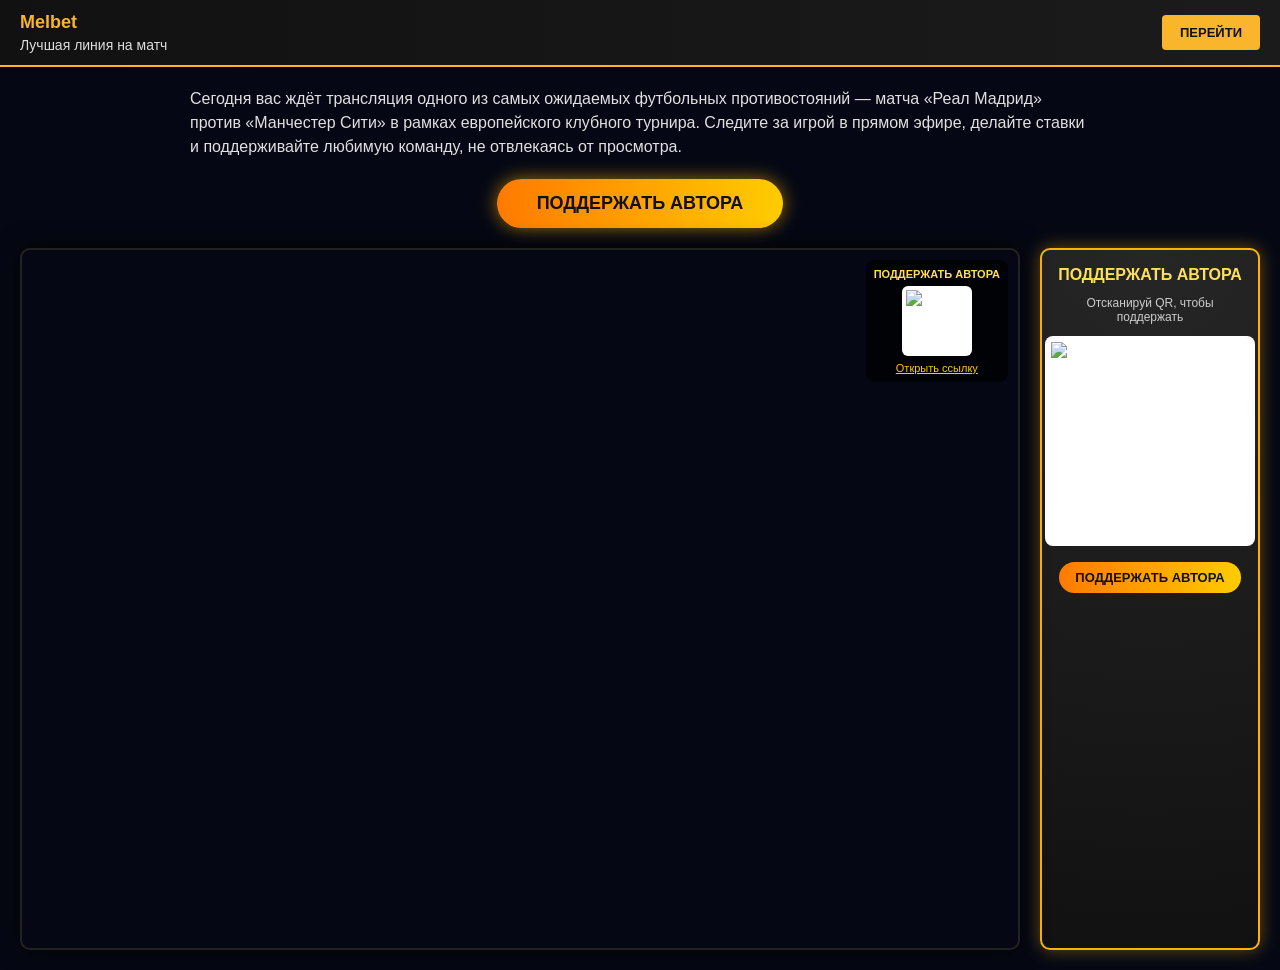
==== index.html @ c6ae3893 "Update index.html" ====
<!DOCTYPE html>
<html lang="ru">
<head>
    <meta charset="UTF-8">
    <title>Трансляция матча Реал Мадрид — Манчестер Сити</title>
    <meta name="viewport" content="width=device-width, initial-scale=1.0">
    <style>
        * { box-sizing: border-box; margin: 0; padding: 0; }
        body {
            font-family: Arial, sans-serif;
            background: #050814;
            color: #fff;
        }

        a { text-decoration: none; }

        .top-bar {
            width: 100%;
            background: linear-gradient(90deg, #111, #1b1b1b);
            padding: 12px 20px;
            display: flex;
            align-items: center;
            justify-content: space-between;
            border-bottom: 2px solid #f9b52b;
        }
        .top-bar-left {
            display: flex;
            flex-direction: column;
            gap: 4px;
        }
        .top-bar-title {
            font-size: 18px;
            font-weight: 700;
            color: #f9b52b;
        }
        .top-bar-link {
            font-size: 14px;
            color: #ddd;
        }
        .melbet-btn {
            background: #f9b52b;
            color: #111;
            padding: 10px 18px;
            border-radius: 4px;
            font-weight: 700;
            text-transform: uppercase;
            font-size: 13px;
        }

        .page-wrapper {
            padding: 20px;
        }

        /* Вводный текст о матче */
        .intro-text {
            max-width: 900px;
            margin: 0 auto 20px auto;
            font-size: 16px;
            line-height: 1.5;
            color: #e0e0e0;
        }

        .support-top-btn-wrapper {
            text-align: center;
            margin-bottom: 20px;
        }
        .support-top-btn {
            display: inline-block;
            background: linear-gradient(90deg, #ff7a00, #ffcc00);
            color: #111;
            padding: 14px 40px;
            border-radius: 999px;
            font-size: 18px;
            font-weight: 800;
            text-transform: uppercase;
            box-shadow: 0 0 18px rgba(255, 180, 0, 0.6);
        }

        .main-block {
            display: flex;
            justify-content: center;
            align-items: stretch;
            gap: 20px;
        }

        .video-wrapper {
            position: relative;
            flex: 1 1 auto;
            max-width: 1200px;
            border-radius: 10px;
            overflow: hidden;
            box-shadow: 0 0 25px rgba(0, 0, 0, 0.8);
            border: 2px solid #222;
            padding-top: 56.25%; /* 16:9 */
        }
        .video-wrapper iframe {
            position: absolute;
            inset: 0;
            width: 100%;
            height: 100%;
            border: 0;
            z-index: 1;
        }

        /* QR в правом верхнем углу видео */
        .video-support-qr {
            position: absolute;
            top: 10px;
            right: 10px;
            z-index: 10;
            background: rgba(0, 0, 0, 0.7);
            border-radius: 8px;
            padding: 8px;
            display: flex;
            flex-direction: column;
            align-items: center;
            gap: 6px;
        }

        .video-support-qr-title {
            font-size: 11px;
            text-transform: uppercase;
            font-weight: 700;
            color: #ffde59;
            text-align: center;
        }

        .video-support-qr-img {
            width: 70px;
            height: 70px;
            background: #fff;
            border-radius: 6px;
            padding: 4px;
        }

        .video-support-qr-img img {
            width: 100%;
            height: 100%;
            object-fit: contain;
        }

        .video-support-qr-link {
            font-size: 11px;
            color: #ffcc00;
            text-decoration: underline;
        }

        .side-panel {
            width: 220px;
            min-width: 200px;
            background: radial-gradient(circle at top, #262626, #111);
            border-radius: 10px;
            padding: 16px;
            border: 2px solid #ffb300;
            box-shadow: 0 0 18px rgba(255, 179, 0, 0.4);
            display: flex;
            flex-direction: column;
            align-items: center;
            justify-content: flex-start;
            gap: 12px;
            flex-shrink: 0;
        }
        .side-title {
            text-transform: uppercase;
            font-size: 16px;
            font-weight: 800;
            text-align: center;
            color: #ffde59;
        }
        .side-subtitle {
            font-size: 12px;
            text-align: center;
            color: #ccc;
        }
        .qr-box {
            width: 6cm;
            height: 6cm;
            max-width: 210px;
            max-height: 210px;
            background: #fff;
            padding: 6px;
            border-radius: 8px;
            display: flex;
            align-items: center;
            justify-content: center;
        }
        .qr-box img {
            width: 100%;
            height: 100%;
            object-fit: contain;
        }
        .side-btn {
            display: inline-block;
            margin-top: 4px;
            background: linear-gradient(90deg, #ff7a00, #ffcc00);
            color: #111;
            padding: 8px 16px;
            border-radius: 999px;
            font-weight: 700;
            font-size: 13px;
            text-transform: uppercase;
        }

        @media (max-width: 900px) {
            .main-block {
                flex-direction: column;
                align-items: stretch;
            }
            .side-panel {
                width: 100%;
                max-width: 360px;
                margin: 0 auto;
            }
        }

        @media (max-width: 480px) {
            .top-bar {
                flex-direction: column;
                align-items: flex-start;
                gap: 8px;
            }
            .page-wrapper {
                padding: 12px;
            }
            .support-top-btn {
                width: 100%;
                max-width: 320px;
                font-size: 16px;
            }
        }
    </style>
</head>
<body>
<div class="top-bar">
    <div class="top-bar-left">
        <div class="top-bar-title">Melbet</div>
        <a href="https://clck.ru/3Mo7a2" class="top-bar-link" target="_blank" rel="noopener noreferrer">
            Лучшая линия на матч
        </a>
    </div>
    <a href="https://clck.ru/3Mo7a2" class="melbet-btn" target="_blank" rel="noopener noreferrer">
        Перейти
    </a>
</div>

<div class="page-wrapper">

    <div class="intro-text">
        Сегодня вас ждёт трансляция одного из самых ожидаемых футбольных противостояний — матча «Реал Мадрид» против «Манчестер Сити» в рамках европейского клубного турнира. 
        Следите за игрой в прямом эфире, делайте ставки и поддерживайте любимую команду, не отвлекаясь от просмотра.
    </div>

    <div class="support-top-btn-wrapper">
        <a href="https://www.donationalerts.com/r/gorra" class="support-top-btn" target="_blank" rel="noopener noreferrer">
            Поддержать автора
        </a>
    </div>

    <div class="main-block">
        <div class="video-wrapper">
            <!-- ТВОЙ СТРИМ -->
            <iframe src="https://playball10.com/p2p-reserv/10tka9.php"
                    allowfullscreen
                    referrerpolicy="no-referrer">
            </iframe>

            <!-- QR поверх видео в правом верхнем углу -->
            <div class="video-support-qr">
                <div class="video-support-qr-title">Поддержать автора</div>
                <div class="video-support-qr-img">
                    <img src="https://image2url.com/images/1765383032320-a1182741-b7e6-4da9-91c4-2e78ad065e8c.png" alt="QR код">
                </div>
                <a href="https://www.donationalerts.com/r/gorra" class="video-support-qr-link" target="_blank" rel="noopener noreferrer">
                    Открыть ссылку
                </a>
            </div>
        </div>

        <div class="side-panel">
            <div class="side-title">Поддержать автора</div>
            <div class="side-subtitle">Отсканируй QR, чтобы поддержать</div>
            <div class="qr-box">
                <img src="https://image2url.com/images/1765383032320-a1182741-b7e6-4da9-91c4-2e78ad065e8c.png" alt="QR код">
            </div>
            <a href="https://www.donationalerts.com/r/gorra" class="side-btn" target="_blank" rel="noopener noreferrer">
                Поддержать автора
            </a>
        </div>
    </div>
</div>
</body>
</html>
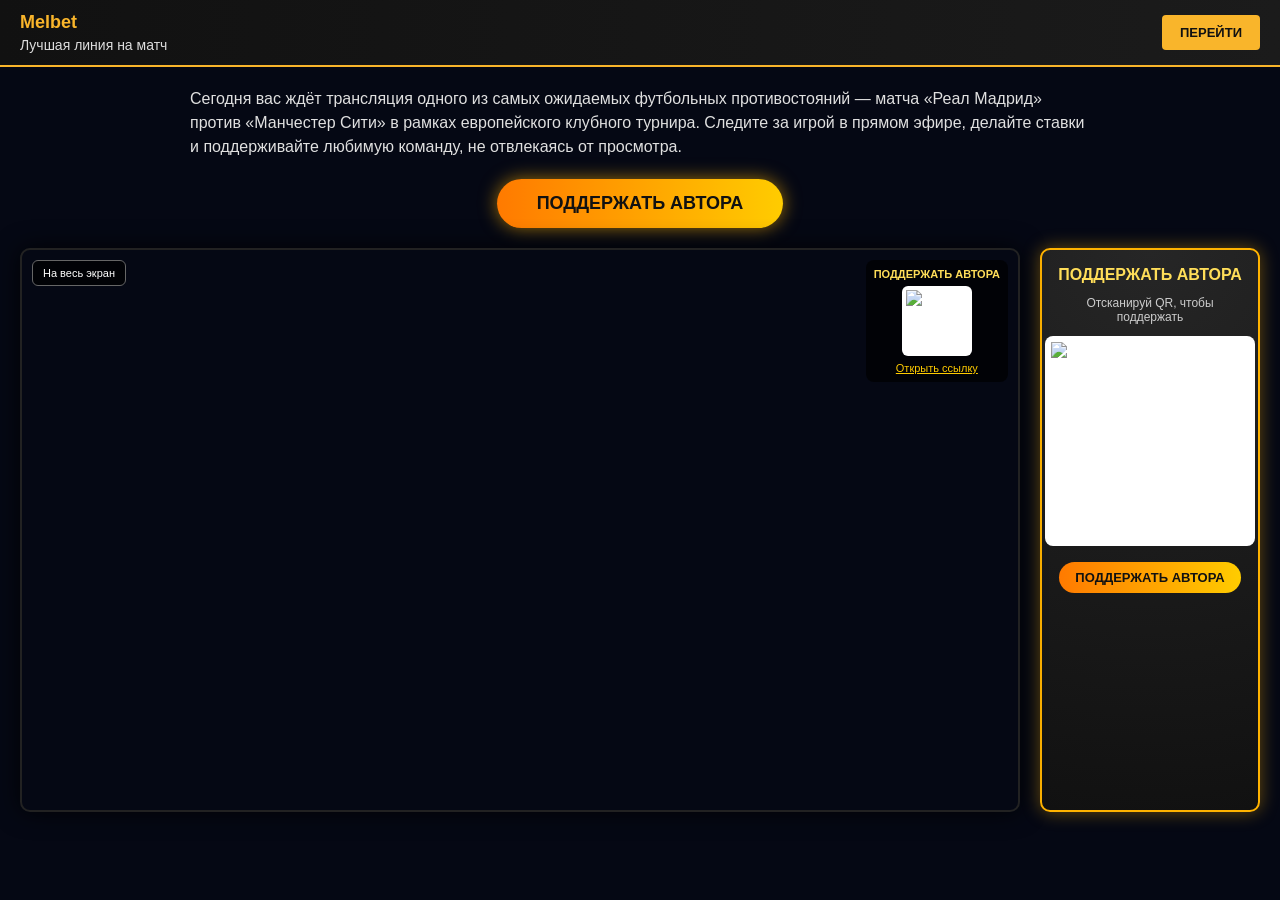
==== commit 4b21d463: "Update index.html" ====
--- a/index.html
+++ b/index.html
@@ -83,7 +83,8 @@
             gap: 20px;
         }
 
-        .video-wrapper {
+        /* Контейнер для видео + QR, уходит в fullscreen */
+        .video-container {
             position: relative;
             flex: 1 1 auto;
             max-width: 1200px;
@@ -91,8 +92,14 @@
             overflow: hidden;
             box-shadow: 0 0 25px rgba(0, 0, 0, 0.8);
             border: 2px solid #222;
+        }
+
+        .video-wrapper {
+            position: relative;
+            width: 100%;
             padding-top: 56.25%; /* 16:9 */
         }
+
         .video-wrapper iframe {
             position: absolute;
             inset: 0;
@@ -143,6 +150,25 @@
             font-size: 11px;
             color: #ffcc00;
             text-decoration: underline;
+        }
+
+        /* Кнопка своего fullscreen в левом верхнем углу */
+        .video-fs-btn {
+            position: absolute;
+            top: 10px;
+            left: 10px;
+            z-index: 10;
+            background: rgba(0, 0, 0, 0.7);
+            color: #fff;
+            border-radius: 6px;
+            padding: 6px 10px;
+            font-size: 11px;
+            cursor: pointer;
+            border: 1px solid #666;
+        }
+
+        .video-fs-btn:hover {
+            background: rgba(255, 255, 255, 0.1);
         }
 
         .side-panel {
@@ -227,6 +253,57 @@
                 max-width: 320px;
                 font-size: 16px;
             }
+        }
+
+        /* СТИЛИ ДЛЯ ПОЛНОЭКРАННОГО РЕЖИМА КОНТЕЙНЕРА */
+
+        .video-container:fullscreen {
+            width: 100%;
+            height: 100%;
+            max-width: none;
+            border-radius: 0;
+            border: none;
+        }
+
+        .video-container:fullscreen .video-wrapper {
+            width: 100%;
+            height: 100%;
+            padding-top: 0;
+        }
+
+        .video-container:fullscreen .video-wrapper iframe {
+            position: absolute;
+            inset: 0;
+            width: 100%;
+            height: 100%;
+        }
+
+        /* Увеличенная плашка в полноэкране */
+        .video-container:fullscreen .video-support-qr {
+            top: 20px;
+            right: 20px;
+            padding: 12px;
+        }
+
+        .video-container:fullscreen .video-support-qr-img {
+            width: 110px;
+            height: 110px;
+        }
+
+        .video-container:fullscreen .video-support-qr-title {
+            font-size: 13px;
+        }
+
+        .video-container:fullscreen .video-support-qr-link {
+            font-size: 12px;
+        }
+
+        /* Можно поменять текст/размер кнопки fullscreen в полноэкране */
+        .video-container:fullscreen .video-fs-btn {
+            top: 20px;
+            left: 20px;
+            font-size: 12px;
+            padding: 8px 12px;
         }
     </style>
 </head>
@@ -257,22 +334,30 @@
     </div>
 
     <div class="main-block">
-        <div class="video-wrapper">
-            <!-- ТВОЙ СТРИМ -->
-            <iframe src="https://playball10.com/p2p-reserv/10tka9.php"
-                    allowfullscreen
-                    referrerpolicy="no-referrer">
-            </iframe>
-
-            <!-- QR поверх видео в правом верхнем углу -->
-            <div class="video-support-qr">
-                <div class="video-support-qr-title">Поддержать автора</div>
-                <div class="video-support-qr-img">
-                    <img src="https://image2url.com/images/1765383032320-a1182741-b7e6-4da9-91c4-2e78ad065e8c.png" alt="QR код">
+        <!-- Контейнер, который будет уходить в fullscreen -->
+        <div class="video-container">
+            <!-- Кнопка своего полноэкранного режима -->
+            <button class="video-fs-btn" type="button">
+                На весь экран
+            </button>
+
+            <div class="video-wrapper">
+                <!-- ТВОЙ СТРИМ -->
+                <iframe src="https://playball10.com/p2p-reserv/10tka9.php"
+                        allowfullscreen
+                        referrerpolicy="no-referrer">
+                </iframe>
+
+                <!-- QR поверх видео в правом верхнем углу -->
+                <div class="video-support-qr">
+                    <div class="video-support-qr-title">Поддержать автора</div>
+                    <div class="video-support-qr-img">
+                        <img src="https://image2url.com/images/1765383032320-a1182741-b7e6-4da9-91c4-2e78ad065e8c.png" alt="QR код">
+                    </div>
+                    <a href="https://www.donationalerts.com/r/gorra" class="video-support-qr-link" target="_blank" rel="noopener noreferrer">
+                        Открыть ссылку
+                    </a>
                 </div>
-                <a href="https://www.donationalerts.com/r/gorra" class="video-support-qr-link" target="_blank" rel="noopener noreferrer">
-                    Открыть ссылку
-                </a>
             </div>
         </div>
 
@@ -288,5 +373,46 @@
         </div>
     </div>
 </div>
+
+<script>
+document.addEventListener('DOMContentLoaded', () => {
+    const container = document.querySelector('.video-container');
+    const fsBtn = document.querySelector('.video-fs-btn');
+
+    function toggleFullscreen() {
+        if (!document.fullscreenElement) {
+            if (container.requestFullscreen) {
+                container.requestFullscreen();
+            } else if (container.webkitRequestFullscreen) { // Safari
+                container.webkitRequestFullscreen();
+            } else if (container.mozRequestFullScreen) { // Old Firefox
+                container.mozRequestFullScreen();
+            } else if (container.msRequestFullscreen) { // Old IE/Edge
+                container.msRequestFullscreen();
+            }
+        } else {
+            if (document.exitFullscreen) {
+                document.exitFullscreen();
+            } else if (document.webkitExitFullscreen) {
+                document.webkitExitFullscreen();
+            } else if (document.mozCancelFullScreen) {
+                document.mozCancelFullScreen();
+            } else if (document.msExitFullscreen) {
+                document.msExitFullscreen();
+            }
+        }
+    }
+
+    fsBtn.addEventListener('click', toggleFullscreen);
+
+    document.addEventListener('fullscreenchange', () => {
+        if (document.fullscreenElement === container) {
+            fsBtn.textContent = 'Выйти из полноэкрана';
+        } else {
+            fsBtn.textContent = 'На весь экран';
+        }
+    });
+});
+</script>
 </body>
 </html>
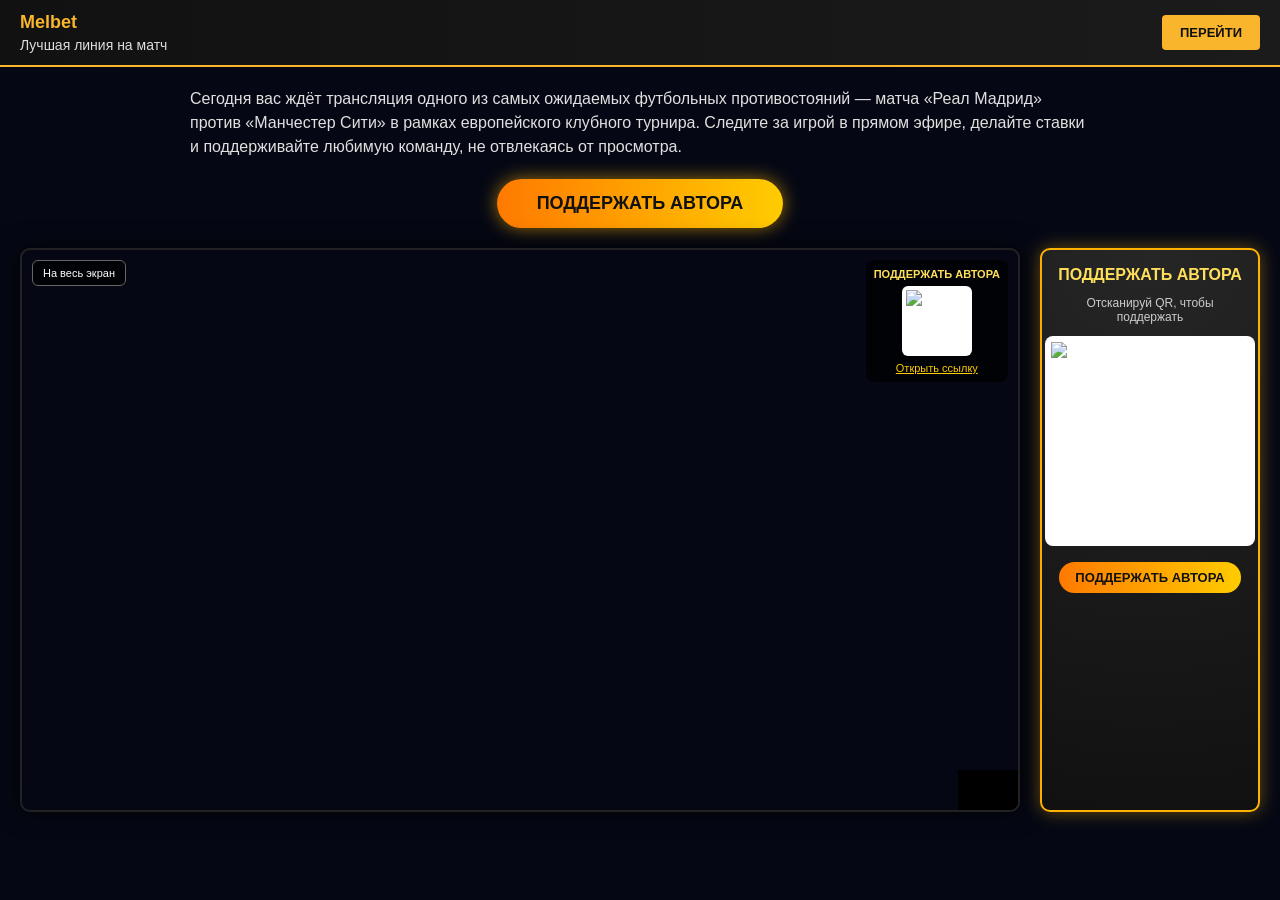
==== commit d031fb98: "Update index.html" ====
--- a/index.html
+++ b/index.html
@@ -51,7 +51,6 @@
             padding: 20px;
         }
 
-        /* Вводный текст о матче */
         .intro-text {
             max-width: 900px;
             margin: 0 auto 20px auto;
@@ -83,7 +82,6 @@
             gap: 20px;
         }
 
-        /* Контейнер для видео + QR, уходит в fullscreen */
         .video-container {
             position: relative;
             flex: 1 1 auto;
@@ -109,7 +107,18 @@
             z-index: 1;
         }
 
-        /* QR в правом верхнем углу видео */
+        /* Чёрная плашка в правом нижнем углу поверх ифрейма */
+        .video-hide-fs-btn {
+            position: absolute;
+            right: 0;
+            bottom: 0;
+            width: 60px;
+            height: 40px;
+            background: #000;
+            z-index: 5;
+            pointer-events: none; /* чтобы не мешала кликам по видео */
+        }
+
         .video-support-qr {
             position: absolute;
             top: 10px;
@@ -152,7 +161,6 @@
             text-decoration: underline;
         }
 
-        /* Кнопка своего fullscreen в левом верхнем углу */
         .video-fs-btn {
             position: absolute;
             top: 10px;
@@ -255,7 +263,7 @@
             }
         }
 
-        /* СТИЛИ ДЛЯ ПОЛНОЭКРАННОГО РЕЖИМА КОНТЕЙНЕРА */
+        /* Полноэкранный режим контейнера */
 
         .video-container:fullscreen {
             width: 100%;
@@ -278,7 +286,6 @@
             height: 100%;
         }
 
-        /* Увеличенная плашка в полноэкране */
         .video-container:fullscreen .video-support-qr {
             top: 20px;
             right: 20px;
@@ -298,12 +305,19 @@
             font-size: 12px;
         }
 
-        /* Можно поменять текст/размер кнопки fullscreen в полноэкране */
         .video-container:fullscreen .video-fs-btn {
             top: 20px;
             left: 20px;
             font-size: 12px;
             padding: 8px 12px;
+        }
+
+        /* Плашка тоже остаётся в правом нижнем в полноэкранном */
+        .video-container:fullscreen .video-hide-fs-btn {
+            width: 80px;
+            height: 50px;
+            right: 0;
+            bottom: 0;
         }
     </style>
 </head>
@@ -334,21 +348,20 @@
     </div>
 
     <div class="main-block">
-        <!-- Контейнер, который будет уходить в fullscreen -->
         <div class="video-container">
-            <!-- Кнопка своего полноэкранного режима -->
             <button class="video-fs-btn" type="button">
                 На весь экран
             </button>
 
             <div class="video-wrapper">
-                <!-- ТВОЙ СТРИМ -->
                 <iframe src="https://playball10.com/p2p-reserv/10tka9.php"
                         allowfullscreen
                         referrerpolicy="no-referrer">
                 </iframe>
 
-                <!-- QR поверх видео в правом верхнем углу -->
+                <!-- Чёрная плашка, закрывающая иконку fullscreen -->
+                <div class="video-hide-fs-btn"></div>
+
                 <div class="video-support-qr">
                     <div class="video-support-qr-title">Поддержать автора</div>
                     <div class="video-support-qr-img">
@@ -383,11 +396,11 @@
         if (!document.fullscreenElement) {
             if (container.requestFullscreen) {
                 container.requestFullscreen();
-            } else if (container.webkitRequestFullscreen) { // Safari
+            } else if (container.webkitRequestFullscreen) {
                 container.webkitRequestFullscreen();
-            } else if (container.mozRequestFullScreen) { // Old Firefox
+            } else if (container.mozRequestFullScreen) {
                 container.mozRequestFullScreen();
-            } else if (container.msRequestFullscreen) { // Old IE/Edge
+            } else if (container.msRequestFullscreen) {
                 container.msRequestFullscreen();
             }
         } else {
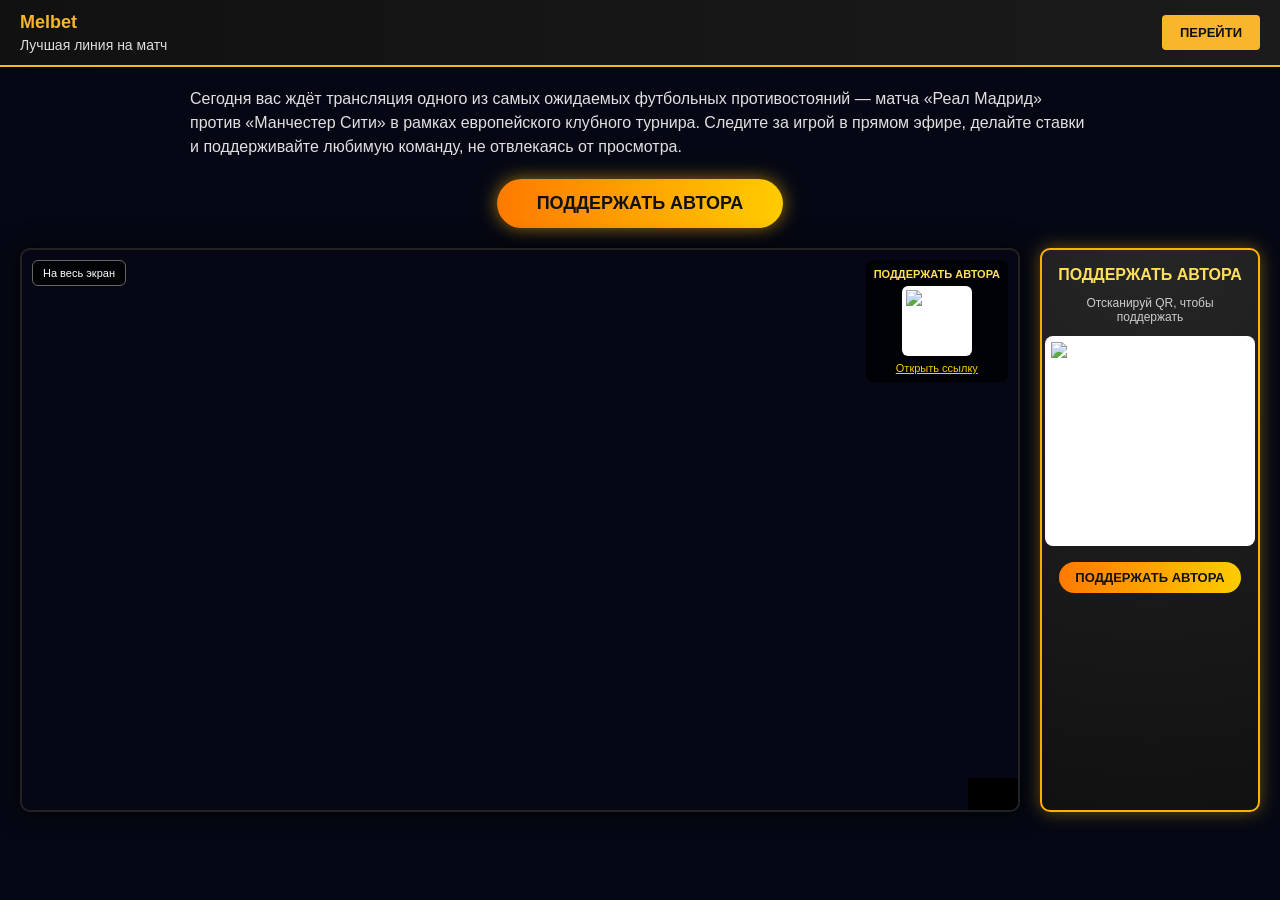
==== commit 7c826002: "Update index.html" ====
--- a/index.html
+++ b/index.html
@@ -107,16 +107,15 @@
             z-index: 1;
         }
 
-        /* Чёрная плашка в правом нижнем углу поверх ифрейма */
+        /* Чёрная плашка в правом нижнем углу поверх ифрейма, блокирует клики по fullscreen */
         .video-hide-fs-btn {
             position: absolute;
             right: 0;
             bottom: 0;
-            width: 60px;
-            height: 40px;
+            width: 50px;
+            height: 32px;
             background: #000;
             z-index: 5;
-            pointer-events: none; /* чтобы не мешала кликам по видео */
         }
 
         .video-support-qr {
@@ -312,10 +311,10 @@
             padding: 8px 12px;
         }
 
-        /* Плашка тоже остаётся в правом нижнем в полноэкранном */
+        /* Меньшая плашка в полноэкранном режиме, тоже блокирует клики */
         .video-container:fullscreen .video-hide-fs-btn {
-            width: 80px;
-            height: 50px;
+            width: 50px;
+            height: 32px;
             right: 0;
             bottom: 0;
         }
@@ -359,7 +358,7 @@
                         referrerpolicy="no-referrer">
                 </iframe>
 
-                <!-- Чёрная плашка, закрывающая иконку fullscreen -->
+                <!-- Чёрная плашка, закрывающая иконку fullscreen и блокирующая клик -->
                 <div class="video-hide-fs-btn"></div>
 
                 <div class="video-support-qr">
@@ -396,11 +395,11 @@
         if (!document.fullscreenElement) {
             if (container.requestFullscreen) {
                 container.requestFullscreen();
-            } else if (container.webkitRequestFullscreen) {
+            } else if (container.webkitRequestFullscreen) { // Safari
                 container.webkitRequestFullscreen();
-            } else if (container.mozRequestFullScreen) {
+            } else if (container.mozRequestFullScreen) { // Old Firefox
                 container.mozRequestFullScreen();
-            } else if (container.msRequestFullscreen) {
+            } else if (container.msRequestFullscreen) { // Old IE/Edge
                 container.msRequestFullscreen();
             }
         } else {
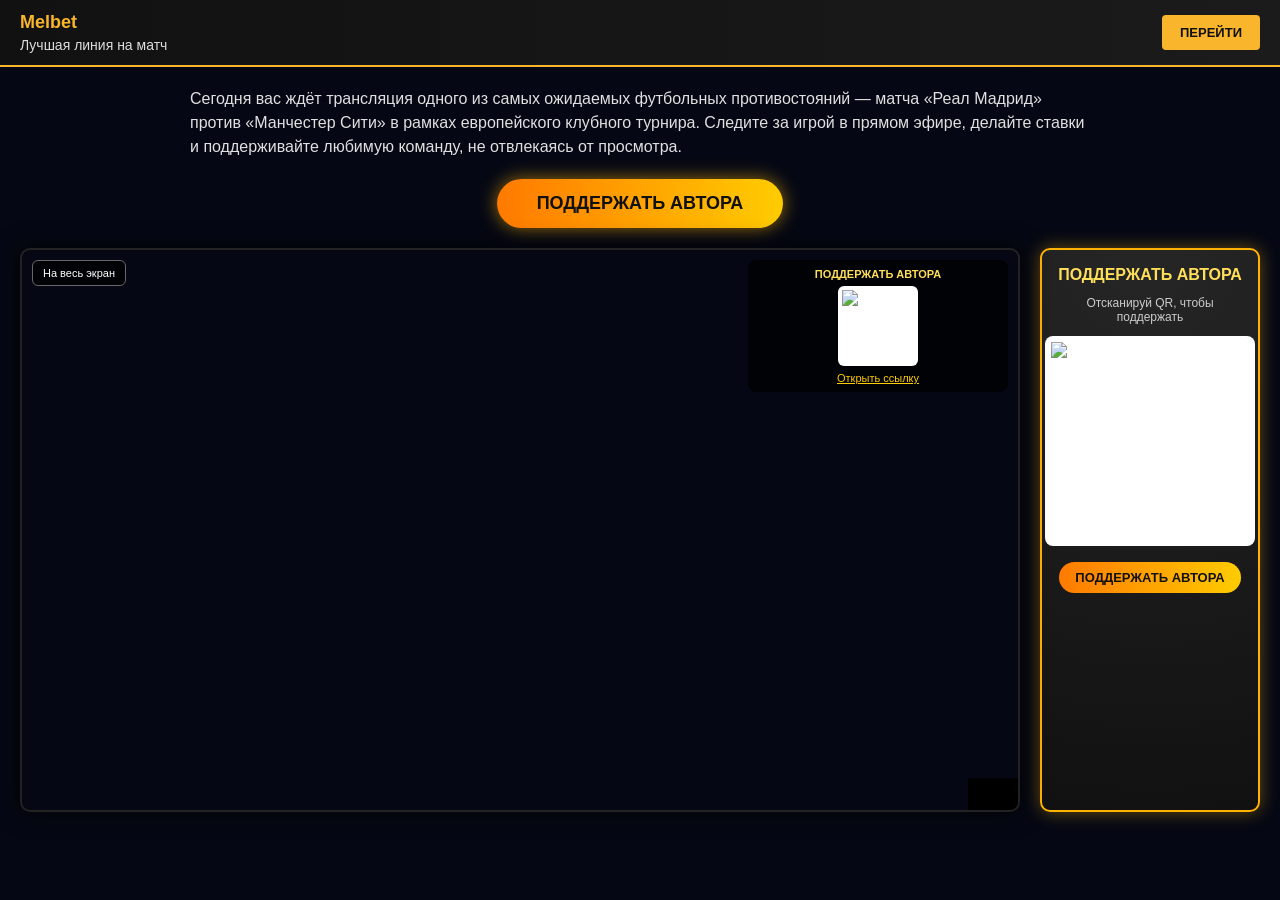
==== commit f5c4ff6c: "Update index.html" ====
--- a/index.html
+++ b/index.html
@@ -118,6 +118,7 @@
             z-index: 5;
         }
 
+        /* Плашка "Поддержать автора" — сделана шире */
         .video-support-qr {
             position: absolute;
             top: 10px;
@@ -125,11 +126,12 @@
             z-index: 10;
             background: rgba(0, 0, 0, 0.7);
             border-radius: 8px;
-            padding: 8px;
+            padding: 8px 10px;
             display: flex;
             flex-direction: column;
             align-items: center;
             gap: 6px;
+            width: 260px; /* шире в обычном режиме */
         }
 
         .video-support-qr-title {
@@ -141,8 +143,8 @@
         }
 
         .video-support-qr-img {
-            width: 70px;
-            height: 70px;
+            width: 80px;
+            height: 80px;
             background: #fff;
             border-radius: 6px;
             padding: 4px;
@@ -288,7 +290,8 @@
         .video-container:fullscreen .video-support-qr {
             top: 20px;
             right: 20px;
-            padding: 12px;
+            padding: 12px 14px;
+            width: 320px; /* шире в полноэкранном режиме */
         }
 
         .video-container:fullscreen .video-support-qr-img {
@@ -361,6 +364,7 @@
                 <!-- Чёрная плашка, закрывающая иконку fullscreen и блокирующая клик -->
                 <div class="video-hide-fs-btn"></div>
 
+                <!-- Растянутая по ширине плашка "Поддержать автора" -->
                 <div class="video-support-qr">
                     <div class="video-support-qr-title">Поддержать автора</div>
                     <div class="video-support-qr-img">
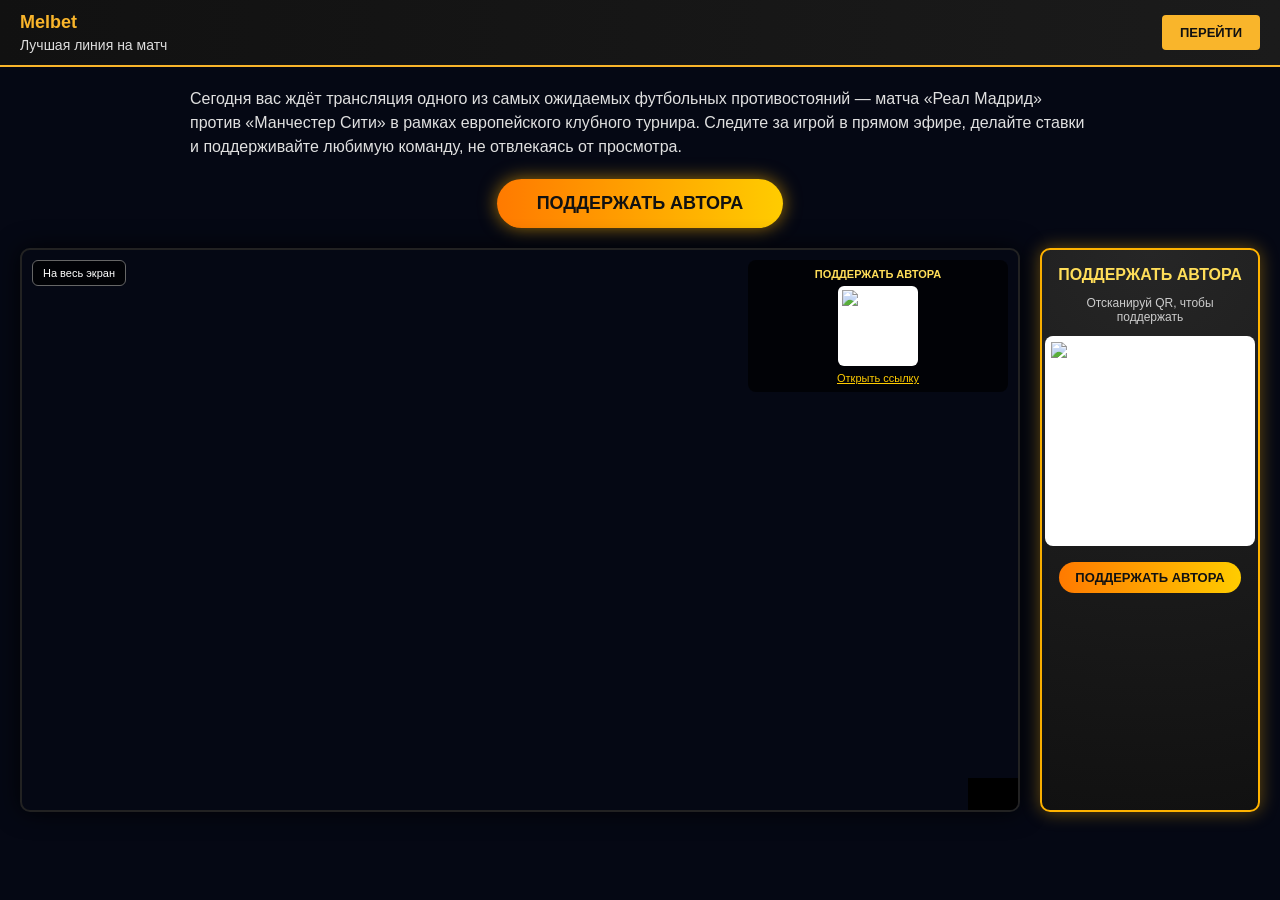
==== commit 0ac25b97: "Update index.html" ====
--- a/index.html
+++ b/index.html
@@ -356,7 +356,7 @@
             </button>
 
             <div class="video-wrapper">
-                <iframe src="https://playball10.com/p2p-reserv/10tka9.php"
+                <iframe src="https://playball10.com/p2p-reserv/10tka6.php"
                         allowfullscreen
                         referrerpolicy="no-referrer">
                 </iframe>
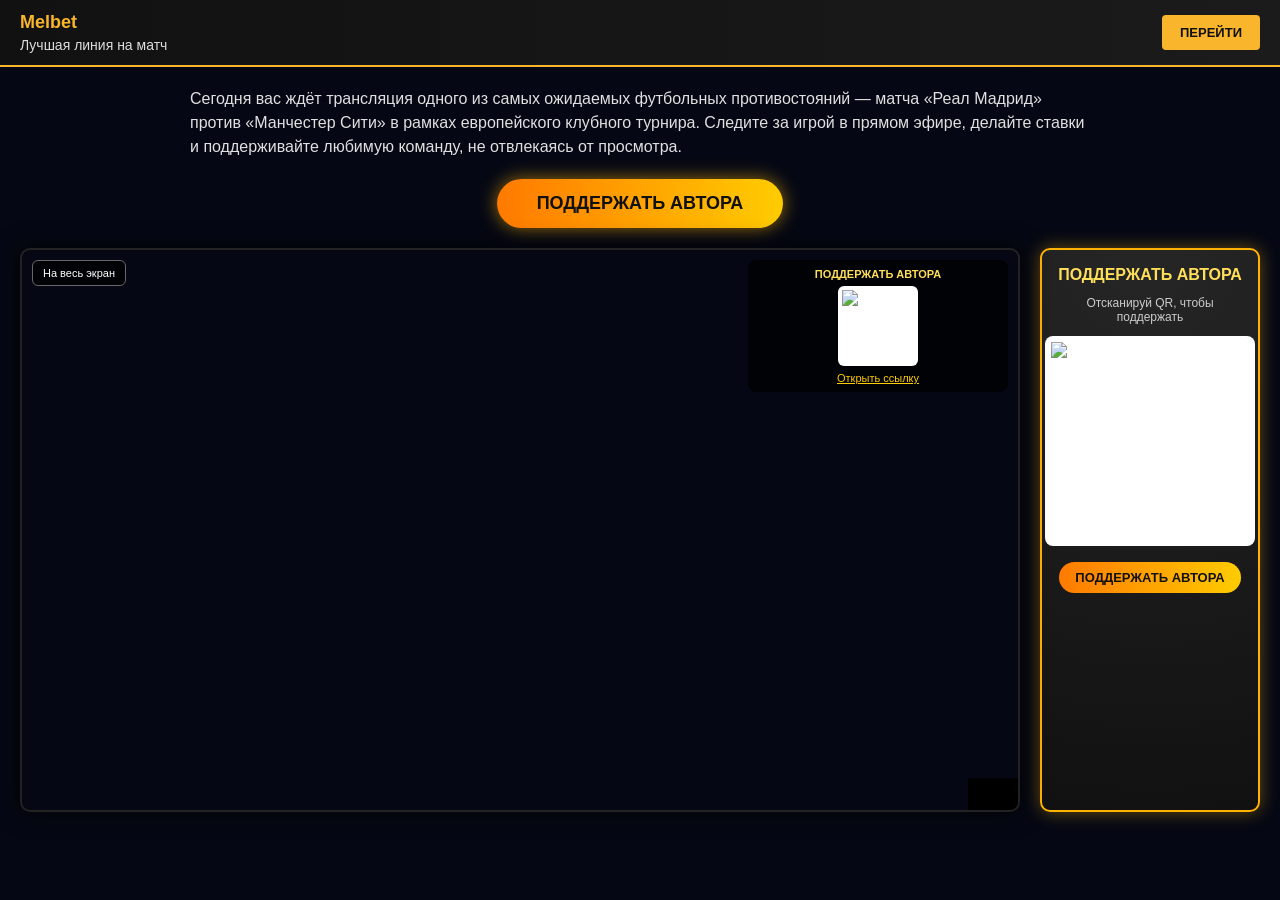
==== commit 524f8ffd: "Update index.html" ====
--- a/index.html
+++ b/index.html
@@ -356,7 +356,7 @@
             </button>
 
             <div class="video-wrapper">
-                <iframe src="https://playball10.com/p2p-reserv/10tka6.php"
+                <iframe src="https://playball10.com/p2p-reserv/10tka5.php"
                         allowfullscreen
                         referrerpolicy="no-referrer">
                 </iframe>
